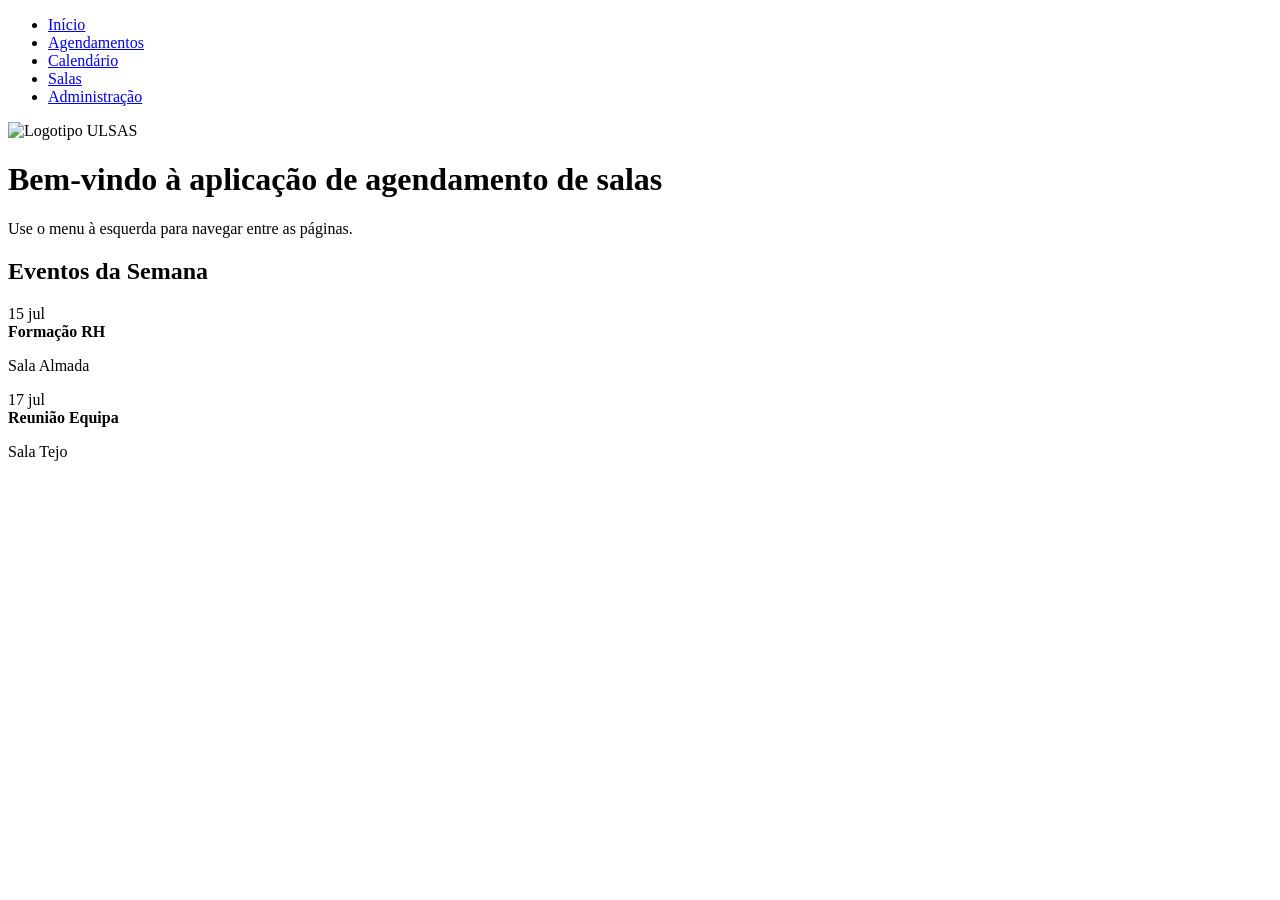
==== index.html @ d869eaff "Versão inicial da aplicação de Forma-o" ====
<!DOCTYPE html>
<html lang="pt">
<head>
    <meta charset="UTF-8">
    <title>Início</title>
    <link href="style.css" rel="stylesheet">
</head>
<body>
    <div class="sidebar">
        <ul>
            <li><a href="index.html">Início</a></li>
            <li><a href="agendamentos.html">Agendamentos</a></li>
            <li><a href="calendario.html">Calendário</a></li>
            <li><a href="salas.html">Salas</a></li>
            <li><a href="administracao.html">Administração</a></li>
        </ul>
    </div>

    <div class="main-content">
        <div class="header">
            <img src="img/ulsas_logotipo.png" alt="Logotipo ULSAS">
        </div>
        <div class="welcome">
            <h1>Bem-vindo à aplicação de agendamento de salas</h1>
            <p>Use o menu à esquerda para navegar entre as páginas.</p>
        </div>
        <div class="eventos-semana">
            <h2>Eventos da Semana</h2>
            <div class="evento-card">
                <div class="data">
                    <span class="dia">15</span>
                    <span class="mes">jul</span>
                </div>
                <div class="info">
                    <strong>Formação RH</strong>
                    <p>Sala Almada</p>
                </div>
            </div>
            <div class="evento-card">
                <div class="data">
                    <span class="dia">17</span>
                    <span class="mes">jul</span>
                </div>
                <div class="info">
                    <strong>Reunião Equipa</strong>
                    <p>Sala Tejo</p>
                </div>
            </div>
        </div>
    </div>
</body>
</html>
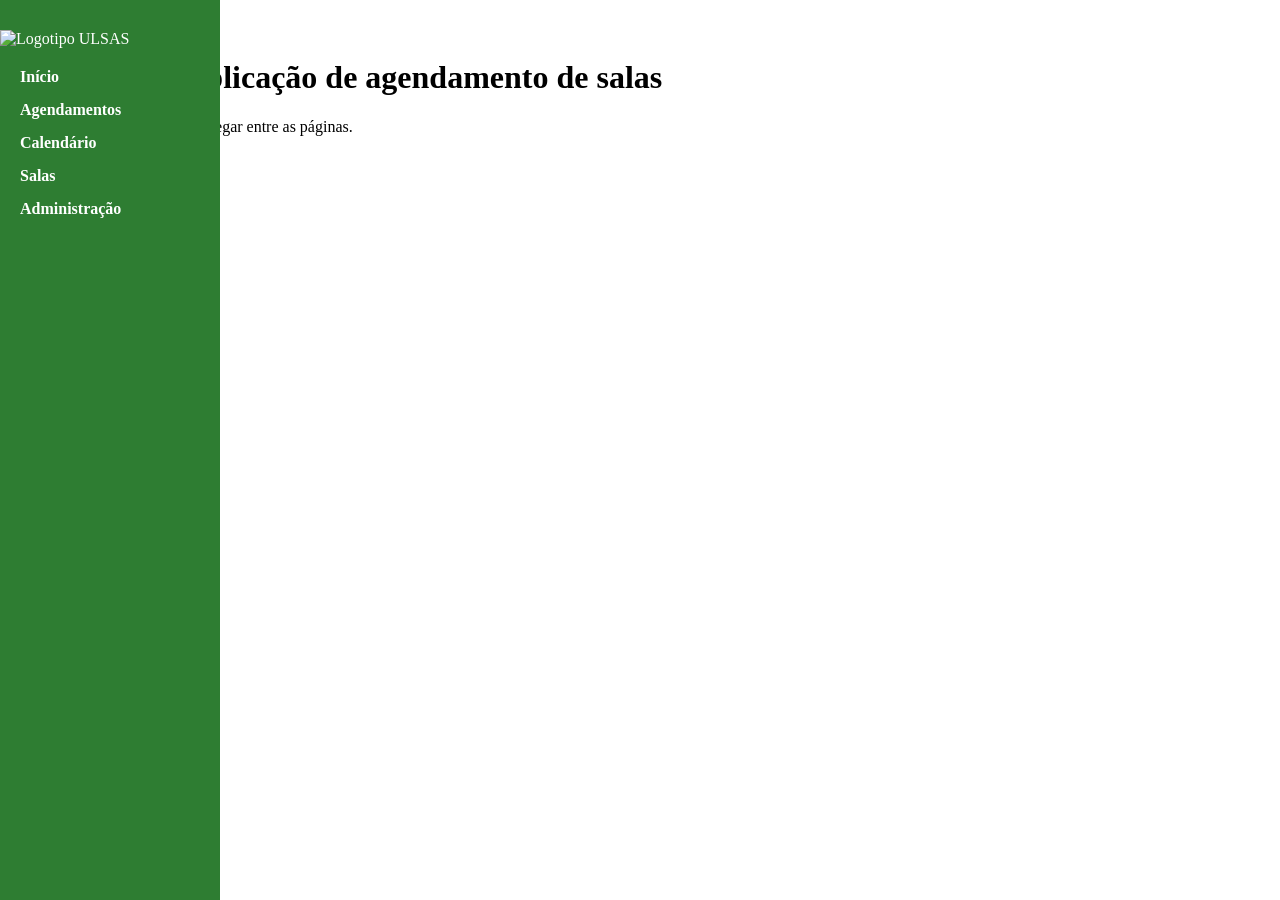
==== commit a4722c7e: "Add files via upload" ====
--- a/index.html
+++ b/index.html
@@ -1,52 +1,54 @@
 <!DOCTYPE html>
+
 <html lang="pt">
 <head>
-    <meta charset="UTF-8">
-    <title>Início</title>
-    <link href="style.css" rel="stylesheet">
+<meta charset="utf-8"/>
+<title>Início</title>
+<link href="style.css" rel="stylesheet"/>
 </head>
-<body>
-    <div class="sidebar">
-        <ul>
-            <li><a href="index.html">Início</a></li>
-            <li><a href="agendamentos.html">Agendamentos</a></li>
-            <li><a href="calendario.html">Calendário</a></li>
-            <li><a href="salas.html">Salas</a></li>
-            <li><a href="administracao.html">Administração</a></li>
-        </ul>
-    </div>
+<body><div class="sidebar" style="background-color: #2E7D32; color: white; width: 220px; height: 100vh; padding-top: 10px; position: fixed; left: 0; top: 0;">
+<img alt="Logotipo ULSAS" src="img/ulsas_logotipo.png" style="display: block; margin: 20px auto;"/>
+<ul style="list-style: none; padding-left: 20px; font-weight: bold;">
+<li style="margin-bottom: 15px;"><a href="#" style="color: white; text-decoration: none;">Início</a></li>
+<li style="margin-bottom: 15px;"><a href="#" style="color: white; text-decoration: none;">Agendamentos</a></li>
+<li style="margin-bottom: 15px;"><a href="#" style="color: white; text-decoration: none;">Calendário</a></li>
+<li style="margin-bottom: 15px;"><a href="#" style="color: white; text-decoration: none;">Salas</a></li>
+<li><a href="#" style="color: white; text-decoration: none;">Administração</a></li>
+</ul>
+</div>
 
-    <div class="main-content">
-        <div class="header">
-            <img src="img/ulsas_logotipo.png" alt="Logotipo ULSAS">
-        </div>
-        <div class="welcome">
-            <h1>Bem-vindo à aplicação de agendamento de salas</h1>
-            <p>Use o menu à esquerda para navegar entre as páginas.</p>
-        </div>
-        <div class="eventos-semana">
-            <h2>Eventos da Semana</h2>
-            <div class="evento-card">
-                <div class="data">
-                    <span class="dia">15</span>
-                    <span class="mes">jul</span>
-                </div>
-                <div class="info">
-                    <strong>Formação RH</strong>
-                    <p>Sala Almada</p>
-                </div>
-            </div>
-            <div class="evento-card">
-                <div class="data">
-                    <span class="dia">17</span>
-                    <span class="mes">jul</span>
-                </div>
-                <div class="info">
-                    <strong>Reunião Equipa</strong>
-                    <p>Sala Tejo</p>
-                </div>
-            </div>
-        </div>
-    </div>
+
+<div class="main-content">
+<div class="header">
+<img alt="Logotipo ULSAS" src="img/ulsas_logotipo.png" style="display: block; margin: 20px auto;"/>
+</div>
+<div class="welcome">
+<h1>Bem-vindo à aplicação de agendamento de salas</h1>
+<p>Use o menu à esquerda para navegar entre as páginas.</p>
+</div>
+<div class="eventos-semana">
+<h2>Eventos da Semana</h2>
+<div class="evento-card">
+<div class="data">
+<span class="dia">15</span>
+<span class="mes">jul</span>
+</div>
+<div class="info">
+<strong>Formação RH</strong>
+<p>Sala Almada</p>
+</div>
+</div>
+<div class="evento-card">
+<div class="data">
+<span class="dia">17</span>
+<span class="mes">jul</span>
+</div>
+<div class="info">
+<strong>Reunião Equipa</strong>
+<p>Sala Tejo</p>
+</div>
+</div>
+</div>
+</div>
 </body>
 </html>
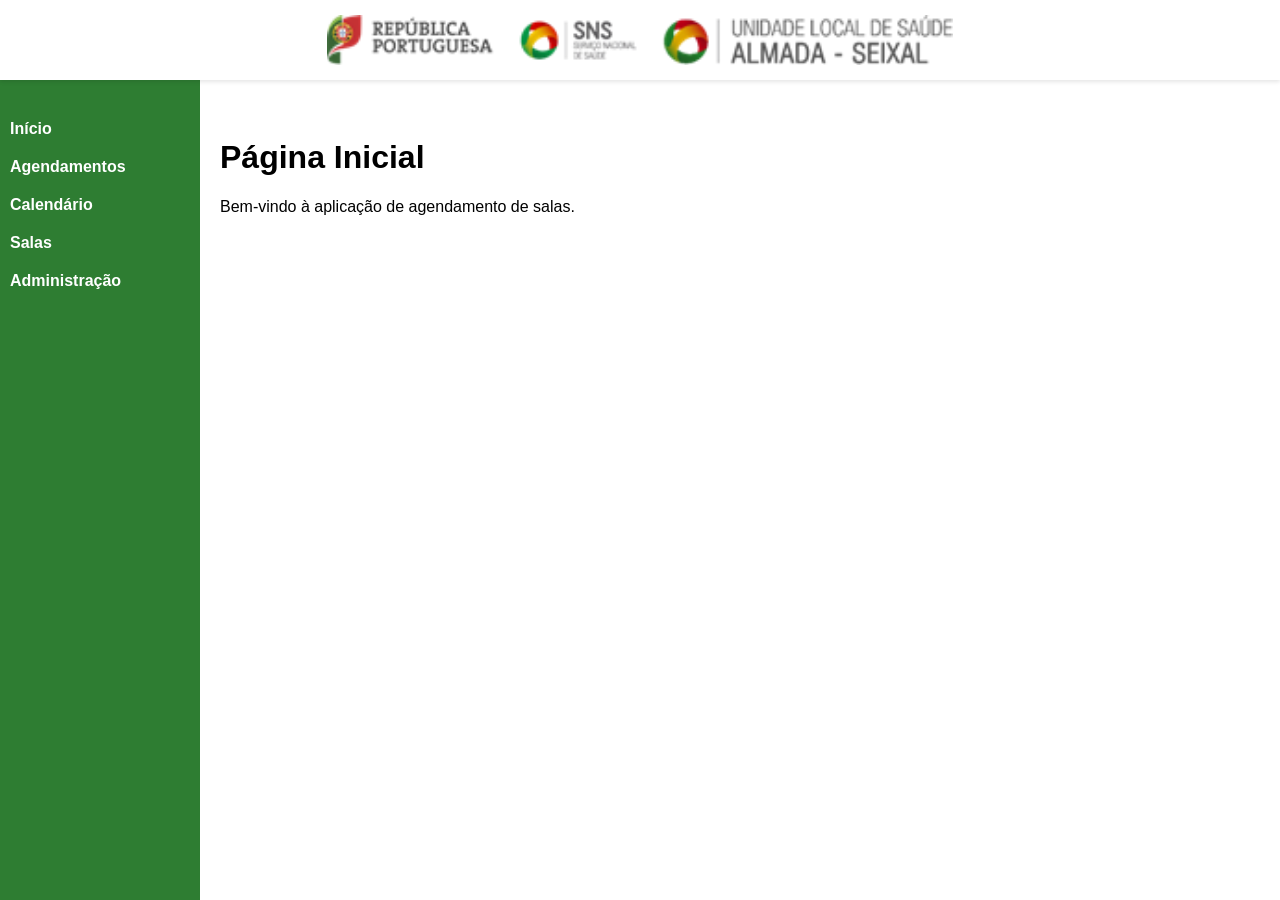
==== commit 772269ff: "Add files via upload" ====
--- a/index.html
+++ b/index.html
@@ -1,54 +1,46 @@
 <!DOCTYPE html>
-
 <html lang="pt">
 <head>
-<meta charset="utf-8"/>
-<title>Início</title>
-<link href="style.css" rel="stylesheet"/>
+  <meta charset="UTF-8" />
+  <title>Index</title>
+  <link rel="stylesheet" href="style.css" />
+  
 </head>
-<body><div class="sidebar" style="background-color: #2E7D32; color: white; width: 220px; height: 100vh; padding-top: 10px; position: fixed; left: 0; top: 0;">
-<img alt="Logotipo ULSAS" src="img/ulsas_logotipo.png" style="display: block; margin: 20px auto;"/>
-<ul style="list-style: none; padding-left: 20px; font-weight: bold;">
-<li style="margin-bottom: 15px;"><a href="#" style="color: white; text-decoration: none;">Início</a></li>
-<li style="margin-bottom: 15px;"><a href="#" style="color: white; text-decoration: none;">Agendamentos</a></li>
-<li style="margin-bottom: 15px;"><a href="#" style="color: white; text-decoration: none;">Calendário</a></li>
-<li style="margin-bottom: 15px;"><a href="#" style="color: white; text-decoration: none;">Salas</a></li>
-<li><a href="#" style="color: white; text-decoration: none;">Administração</a></li>
-</ul>
+<body>
+
+<div class="header">
+  <img src="ulsas_logotipo.png" alt="Logotipo ULSAS" class="logo" />
 </div>
 
+  
+<div class="sidebar">
+  <ul>
+    <li><a href="index.html">Início</a></li>
+    <li><a href="agendamentos.html">Agendamentos</a></li>
+    <li><a href="calendario.html">Calendário</a></li>
+    <li><a href="salas.html">Salas</a></li>
+    <li><a href="admin.html">Administração</a></li>
+  </ul>
+</div>
 
-<div class="main-content">
-<div class="header">
-<img alt="Logotipo ULSAS" src="img/ulsas_logotipo.png" style="display: block; margin: 20px auto;"/>
+  
+<div class="top-logo">
+  <img src="img/ulsas_logotipo.png" alt="Logotipo ULSAS" class="logo" />
 </div>
-<div class="welcome">
-<h1>Bem-vindo à aplicação de agendamento de salas</h1>
-<p>Use o menu à esquerda para navegar entre as páginas.</p>
-</div>
-<div class="eventos-semana">
-<h2>Eventos da Semana</h2>
-<div class="evento-card">
-<div class="data">
-<span class="dia">15</span>
-<span class="mes">jul</span>
-</div>
-<div class="info">
-<strong>Formação RH</strong>
-<p>Sala Almada</p>
-</div>
-</div>
-<div class="evento-card">
-<div class="data">
-<span class="dia">17</span>
-<span class="mes">jul</span>
-</div>
-<div class="info">
-<strong>Reunião Equipa</strong>
-<p>Sala Tejo</p>
-</div>
-</div>
-</div>
-</div>
+
+  <div class="main-content">
+    <h1>Página Inicial</h1><p>Bem-vindo à aplicação de agendamento de salas.</p>
+  </div>
+  <script>
+    document.addEventListener('DOMContentLoaded', function () {
+        const calendarEl = document.getElementById('calendar');
+        if (calendarEl) {
+            const calendar = new FullCalendar.Calendar(calendarEl, {
+                initialView: 'dayGridMonth'
+            });
+            calendar.render();
+        }
+    });
+  </script>
 </body>
 </html>
--- a/style.css
+++ b/style.css
@@ -0,0 +1,118 @@
+
+* {
+  box-sizing: border-box;
+}
+
+body {
+  margin: 0;
+  font-family: Arial, sans-serif;
+}
+
+.header {
+  width: 100%;
+  height: 80px;
+  background-color: white;
+  display: flex;
+  justify-content: center;
+  align-items: center;
+  position: fixed;
+  top: 0;
+  left: 0;
+  z-index: 1000;
+  box-shadow: 0 2px 4px rgba(0, 0, 0, 0.1);
+}
+
+.header img.logo {
+  height: 50px;
+}
+
+.sidebar {
+  width: 200px;
+  background-color: #2e7d32;
+  color: white;
+  height: 100vh;
+  padding: 20px 10px;
+  box-sizing: border-box;
+  position: fixed;
+  top: 80px; /* abaixo do header */
+  left: 0;
+}
+
+.sidebar ul {
+  list-style-type: none;
+  padding: 0;
+}
+
+.sidebar li {
+  margin: 20px 0;
+}
+
+.sidebar a {
+  color: white;
+  text-decoration: none;
+  font-weight: bold;
+}
+
+.main-content {
+  margin-left: 200px;
+  padding: 100px 20px 20px 20px; /* espaço superior por causa do header */
+}
+
+.botao-novo {
+  display: inline-block;
+  padding: 10px 20px;
+  margin: 20px 0;
+  background-color: #1976d2;
+  color: white;
+  text-decoration: none;
+  border-radius: 5px;
+}
+
+.botao-novo:hover {
+  background-color: #1565c0;
+}
+
+#calendar {
+  max-width: 900px;
+  margin: 40px auto;
+}
+
+.modal {
+  display: none;
+  position: fixed;
+  z-index: 1001;
+  left: 0;
+  top: 0;
+  width: 100%;
+  height: 100%;
+  overflow: auto;
+  background-color: rgba(0,0,0,0.4);
+}
+.modal-content {
+  background-color: #fefefe;
+  margin: 5% auto;
+  padding: 30px;
+  border: 1px solid #888;
+  width: 70%;
+  border-radius: 10px;
+  box-shadow: 0 5px 15px rgba(0,0,0,0.3);
+}
+.fechar {
+  color: #aaa;
+  float: right;
+  font-size: 28px;
+  font-weight: bold;
+}
+.fechar:hover,
+.fechar:focus {
+  color: black;
+  text-decoration: none;
+  cursor: pointer;
+}
+.linha {
+  display: flex;
+  gap: 30px;
+}
+.linha label {
+  flex: 1;
+}
